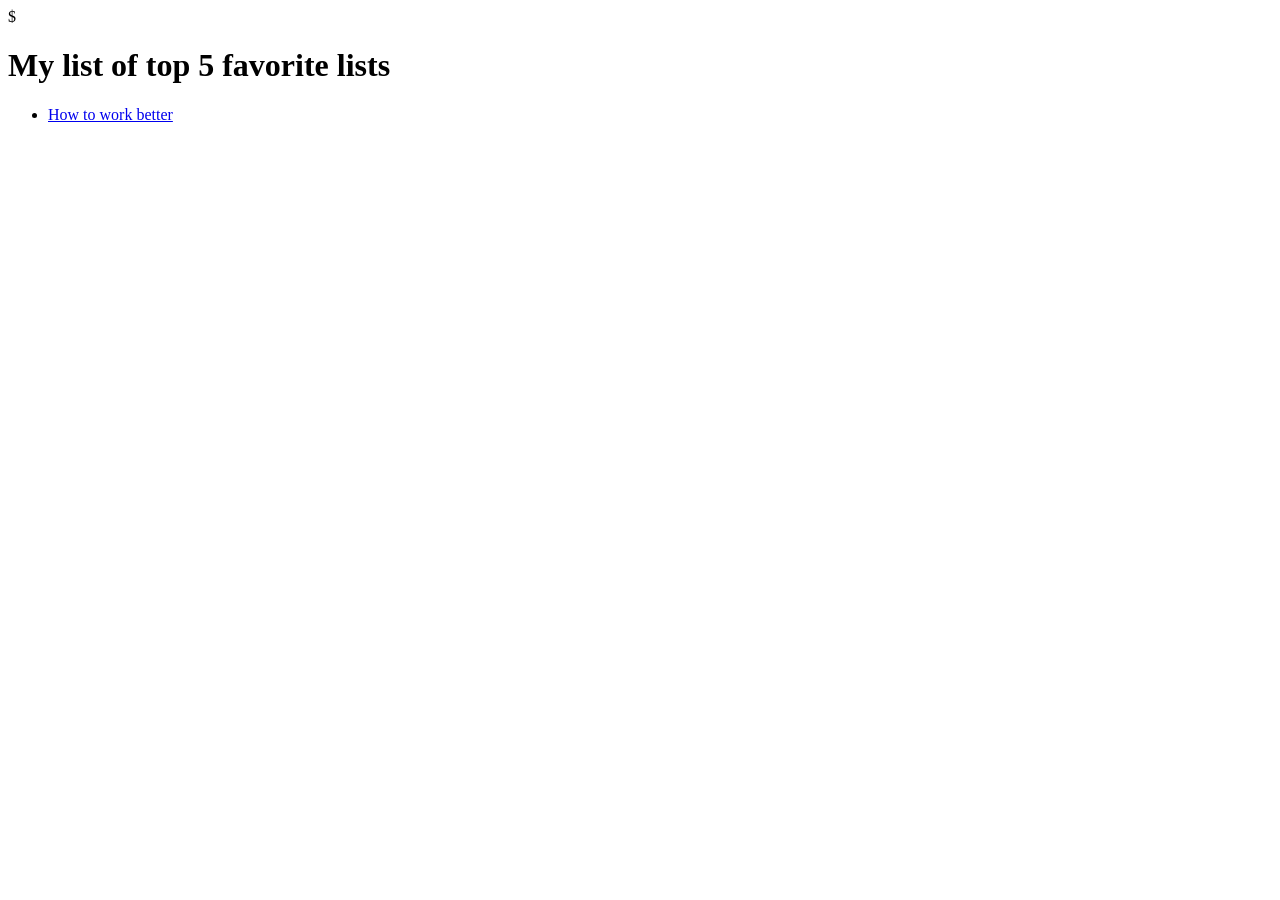
==== index.html @ 82b62ded "Version Zero" ====
<!DOCTYPE html>
<html lang="en">

<head>
    <meta charset="UTF-8">
    <meta name="viewport" content="width=device-width, initial-scale=1.0">
    <title>Document</title>$
    <link rel="stylesheet" href="style.css">
</head>

<body>
    <h1>My list of top 5 favorite lists</h1>

    <ul>
        <li><a href="How-to-wotrk-better.html">How to work better</a></li>
    </ul>
</body>

</html>
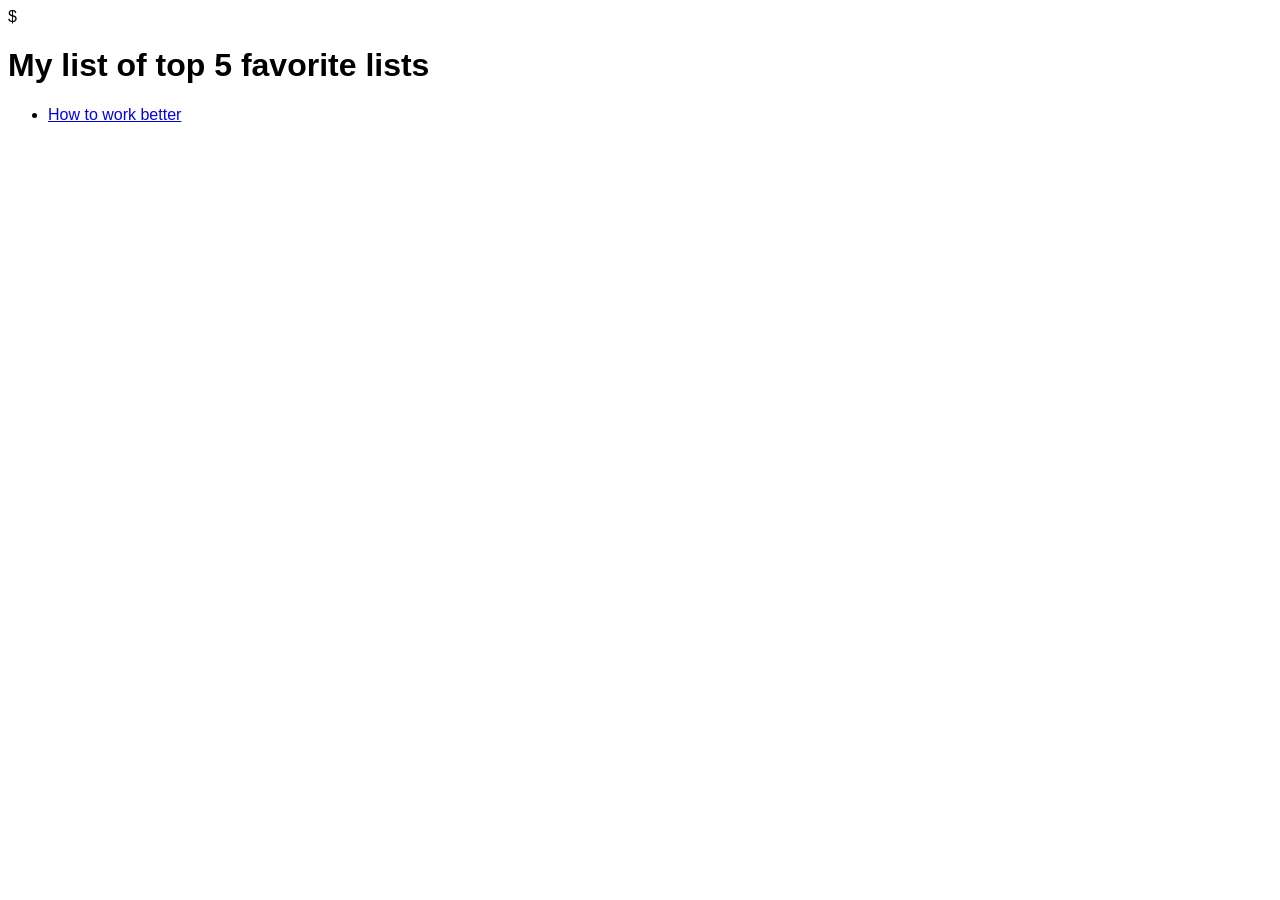
==== commit e532d9d0: "cooper font yeahhhhhhh" ====
--- a/index.html
+++ b/index.html
@@ -6,6 +6,12 @@
     <meta name="viewport" content="width=device-width, initial-scale=1.0">
     <title>Document</title>$
     <link rel="stylesheet" href="style.css">
+    <link rel="stylesheet" href="cooper-font/cooper-font.css">
+    <style>
+        body {
+            font-family: "cooper-font", sans-serif;
+        }
+    </style>
 </head>
 
 <body>
--- a/style.css
+++ b/style.css
@@ -0,0 +1,3 @@
+body{ 
+    font-family: system-ui;
+}
